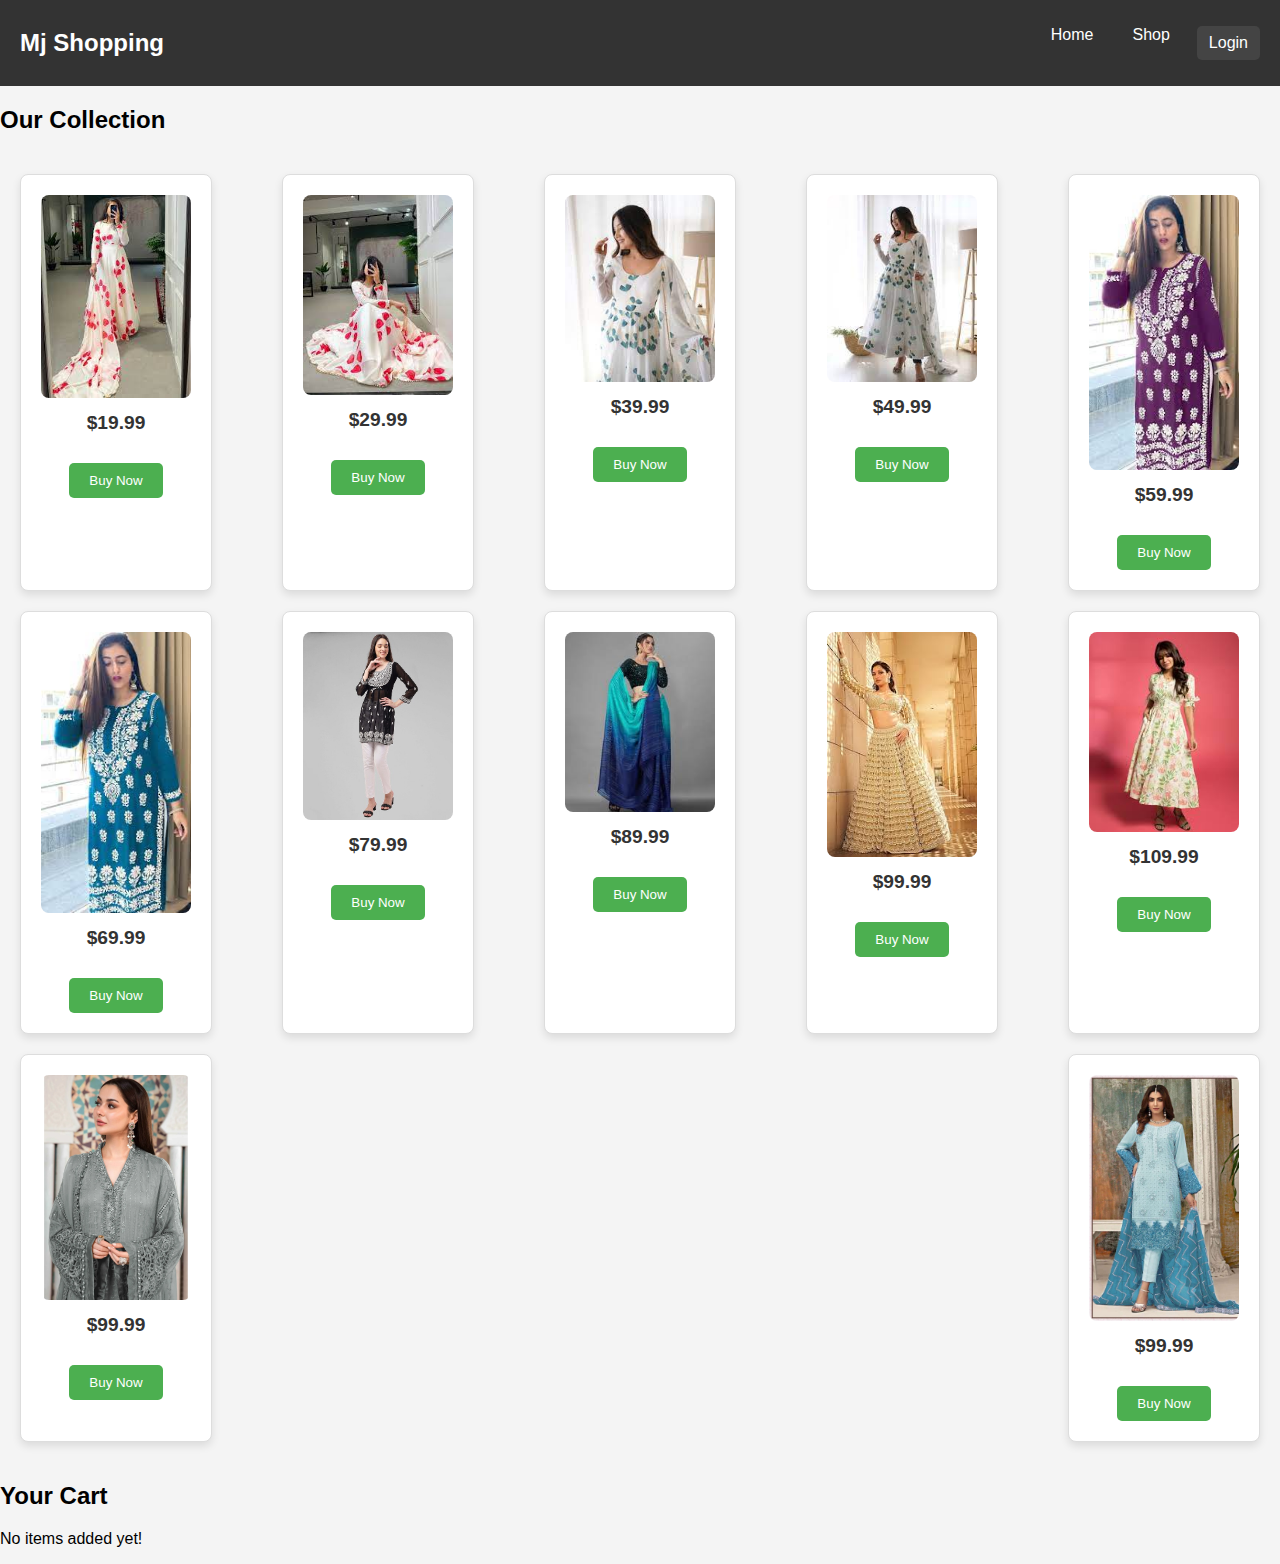
==== index.html @ f944177e "Add files via upload" ====
<!DOCTYPE html>
<html lang="en">

<head>
    <meta charset="UTF-8">
    <meta name="viewport" content="width=device-width, initial-scale=1.0">
    <title>Mj Shopping</title>
    <link rel="stylesheet" href="styles.css">
    <script src="script.js"></script>
</head>

<body>
    <!-- Navigation Bar -->
    <nav>
        <div class="logo">Mj Shopping</div>
        <ul>
            <li><a href="#">Home</a></li>
            <li><a href="#products">Shop</a></li>
            <li class="auth-button" onclick="openAuthModal()">Login</li>
        </ul>
    </nav>

    <!-- Auth Modal -->
    <div id="auth-modal" class="modal">
        <div class="modal-content">
            <span class="close" onclick="closeAuthModal()">&times;</span>
            <div class="auth-form">
                <section id="login">
                    <h2>Login</h2>
                    <form>
                        <label for="username">Username:</label>
                        <input type="text" id="username" name="username" required>
                        <label for="password">Password:</label>
                        <input type="password" id="password" name="password" required>
                        <button type="submit">Login</button>
                    </form>
                    <div class="switch-link" onclick="showSignup()">Don't have an account? Sign Up</div>
                </section>
                <section id="signup">
                    <h2>Sign Up</h2>
                    <form>
                        <label for="newUsername">Username:</label>
                        <input type="text" id="newUsername" name="newUsername" required>
                        <label for="newPassword">Password:</label>
                        <input type="password" id="newPassword" name="newPassword" required>
                        <label for="email">Email:</label>
                        <input type="email" id="email" name="email" required>
                        <button type="submit">Sign Up</button>
                    </form>
                    <div class="switch-link" onclick="showLogin()">Already have an account? Login</div>
                </section>
            </div>
        </div>
    </div>

    <!-- Product Section -->
    <section id="products">
        <h2>Our Collection</h2>
        <div class="container">
            <!-- 10 Product Containers -->
            <div class="product">
                <img src="accets/product 1/dress1.jfif" alt="Product 1">
                <p class="price">$19.99</p>
                <button onclick="showLoginMessage()">Buy Now</button>
            </div>
            <div class="product">
                <img src="accets/product 1/dress12.jfif" alt="Product 2">
                <p class="price">$29.99</p>
                <button onclick="showLoginMessage()">Buy Now</button>
            </div>
            <div class="product">
                <img src="accets/product 1/dress2.jfif" alt="Product 3">
                <p class="price">$39.99</p>
                <button onclick="showLoginMessage()">Buy Now</button>
            </div>
            <div class="product">
                <img src="accets/product 1/dress21.jfif" alt="Product 4">
                <p class="price">$49.99</p>
                <button onclick="showLoginMessage()">Buy Now</button>
            </div>
            <div class="product">
                <img src="accets/product 1/dress3.jfif" alt="Product 5">
                <p class="price">$59.99</p>
                <button onclick="showLoginMessage()">Buy Now</button>
            </div>
            <div class="product">
                <img src="accets/product 1/dress31.jfif" alt="Product 6">
                <p class="price">$69.99</p>
                <button onclick="showLoginMessage()">Buy Now</button>
            </div>
            <div class="product">
                <img src="accets/product 1/dress32.jpg" alt="Product 7">
                <p class="price">$79.99</p>
                <button onclick="showLoginMessage()">Buy Now</button>
            </div>
            <div class="product">
                <img src="accets/product 1/dress4.jpg" alt="Product 8">
                <p class="price">$89.99</p>
                <button onclick="showLoginMessage()">Buy Now</button>  
            </div>
            <div class="product">
                <img src="accets/product 1/dress5.jpg" alt="Product 9">
                <p class="price">$99.99</p>
                <button onclick="showLoginMessage()">Buy Now</button>
            </div>
            <div class="product">
                <img src="accets/product 1/dress6.jpg" alt="Product 10">
                <p class="price">$109.99</p>
                <button onclick="showLoginMessage()">Buy Now</button>
            </div>
            <div class="product">
                <img src="accets/product 1/dress7.jpg" alt="Product 11">
                <p class="price">$99.99</p>
                <button onclick="showLoginMessage()">Buy Now</button>
            </div>
            <div class="product">
                <img src="accets/product 1/dress8.jpg" alt="Product 12">
                <p class="price">$99.99</p>
                <button onclick="showLoginMessage()">Buy Now</button>
            </div>
            
        </div>
        <!-- Additional products can be added similarly -->
    </section>

    <!-- Cart Section (to be implemented) -->
    <section id="cart">
        <h2>Your Cart</h2>
        <p>No items added yet!</p>
    </section>
</body>

</html>
---- styles.css ----
/* Navigation Bar Styling */
nav {
    display: flex;
    justify-content: space-between;
    align-items: center;
    background-color: #333;
    padding: 10px 20px;
}

.logo {
    color: #fff;
    font-size: 24px;
    font-weight: bold;
}

nav ul {
    list-style: none;
    display: flex;
    gap: 15px;
}

nav ul li {
    display: inline;
}

nav ul li a {
    color: #fff;
    text-decoration: none;
    padding: 8px 12px;
    transition: background-color 0.3s;
}

nav ul li a:hover {
    background-color: #575757;
    border-radius: 5px;
}

/* Specific styling for combined login/signup button */
nav .auth-button {
    background-color: #444;
    color: #fff;
    padding: 8px 12px;
    border: none;
    border-radius: 5px;
    cursor: pointer;
    transition: background-color 0.3s;
}

nav .auth-button:hover {
    background-color: #575757;
} 

/* container */
body {
    font-family: Arial, sans-serif;
    background-color: #f4f4f4;
    margin: 0;
    padding: 0;
}

.container {
    display: flex;
    flex-wrap: wrap; /* Allow wrapping of products to the next line if needed */
    justify-content: space-between; /* Space the products evenly */
    margin-top: 20px;
    padding: 10px;
}

.product {
    background-color: #fff;
    border: 1px solid #ddd;
    border-radius: 8px;
    margin: 10px;
    padding: 20px;
    text-align: center;
    width: 150px; /* Set a fixed width for each product */
    box-shadow: 0 4px 8px rgba(0, 0, 0, 0.1);
}

.product img {
    width: 100%;
    height: auto;
    border-radius: 8px;
}

.price {
    font-size: 1.2em;
    color: #333;
    font-weight: bold;
    margin-top: 10px;
}

button {
    background-color: #4CAF50;
    color: white;
    border: none;
    padding: 10px 20px;
    margin-top: 10px;
    cursor: pointer;
    border-radius: 5px;
}

button:hover {
    background-color: #45a049;
}

/* container end */

/* login/signup */
/* Modal styling */
.modal {
    display: none;
    position: fixed;
    z-index: 1;
    left: 0;
    top: 0;
    width: 100%;
    height: 100%;
    overflow: auto;
    background-color: rgba(0, 0, 0, 0.5);
}

.modal-content {
    background-color: #fff;
    margin: 10% auto;
    padding: 20px;
    border: 1px solid #888;
    width: 30%;
    border-radius: 10px;
    box-shadow: 0 5px 15px rgba(0, 0, 0, 0.3);
}

.close {
    color: #aaa;
    float: right;
    font-size: 28px;
    font-weight: bold;
    cursor: pointer;
}

.close:hover,
.close:focus {
    color: #000;
    text-decoration: none;
}

.auth-form h2 {
    text-align: center;
}

.auth-form form {
    display: flex;
    flex-direction: column;
}

.auth-form label,
.auth-form input,
.auth-form button {
    margin: 10px 0;
}

.auth-form input {
    padding: 8px;
    border: 1px solid #ddd;
    border-radius: 5px;
}

.auth-form button {
    padding: 10px;
    background-color: #333;
    color: #fff;
    border: none;
    border-radius: 5px;
    cursor: pointer;
    transition: background-color 0.3s;
}

.auth-form button:hover {
    background-color: #575757;
}

#signup {
    display: none;
}

.switch-link {
    color: blue;
    cursor: pointer;
    text-align: center;
    margin-top: 10px;

#products {
        display: flex;
        flex-wrap: wrap;
        gap: 20px;
    }
    
    .product {
        flex: 1 1 45%; /* Adjust this value to change the width */
        box-shadow: 0 2px 8px rgba(0, 0, 0, 0.1);
        padding: 15px;
        border-radius: 8px;
        text-align: center;
    }
        
}
/* login/signup end */
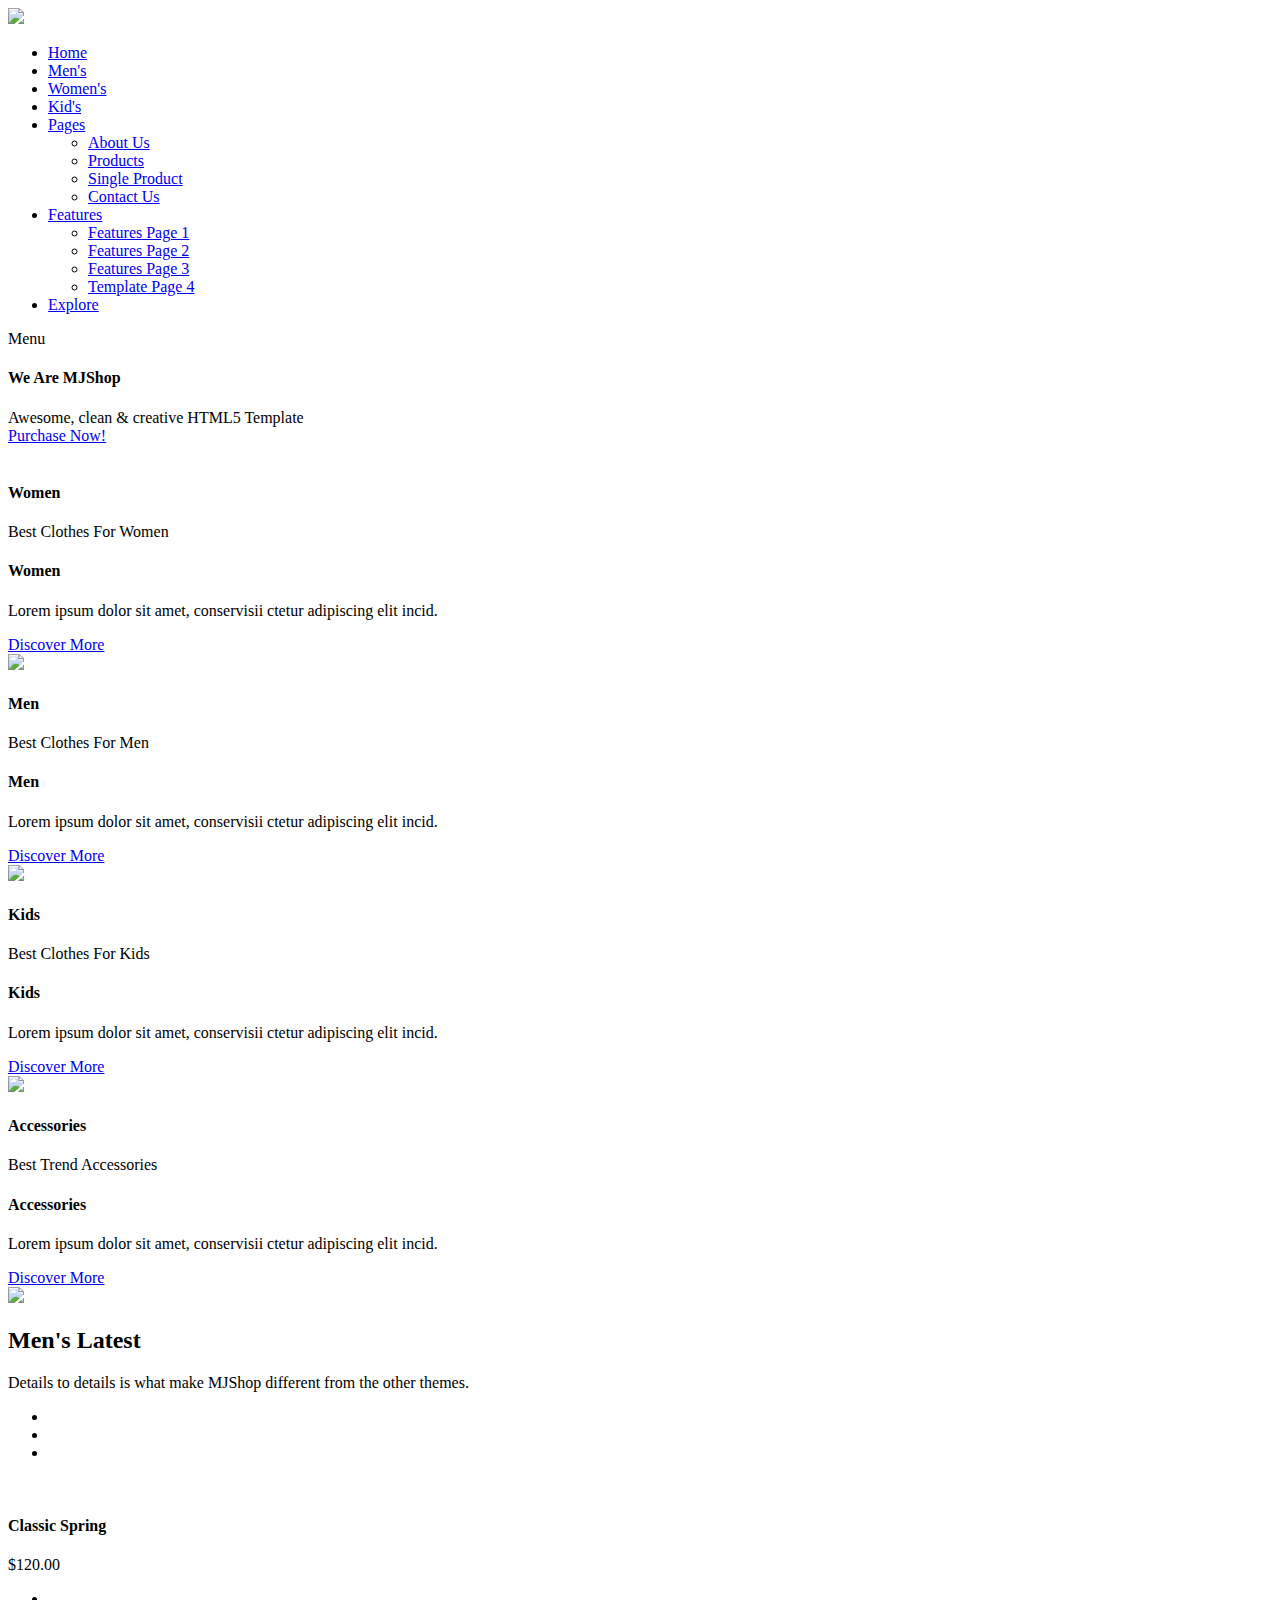
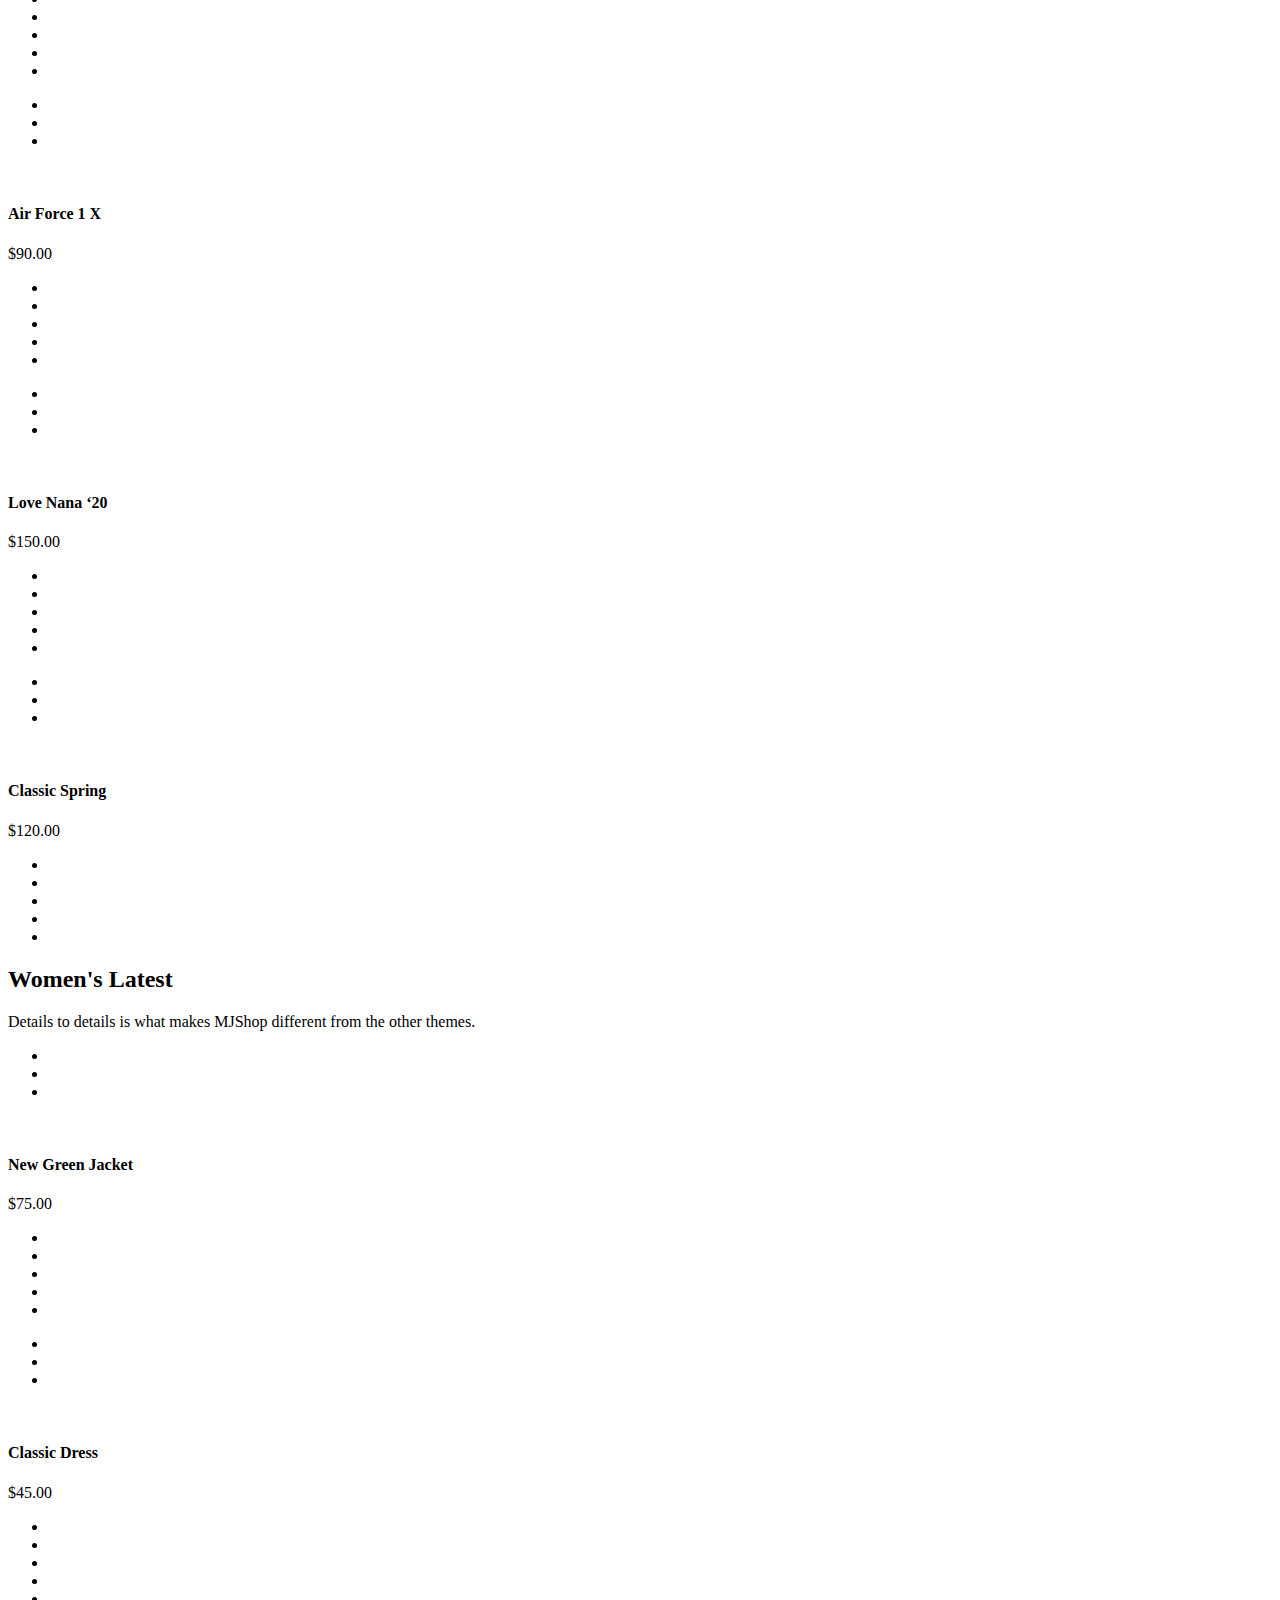
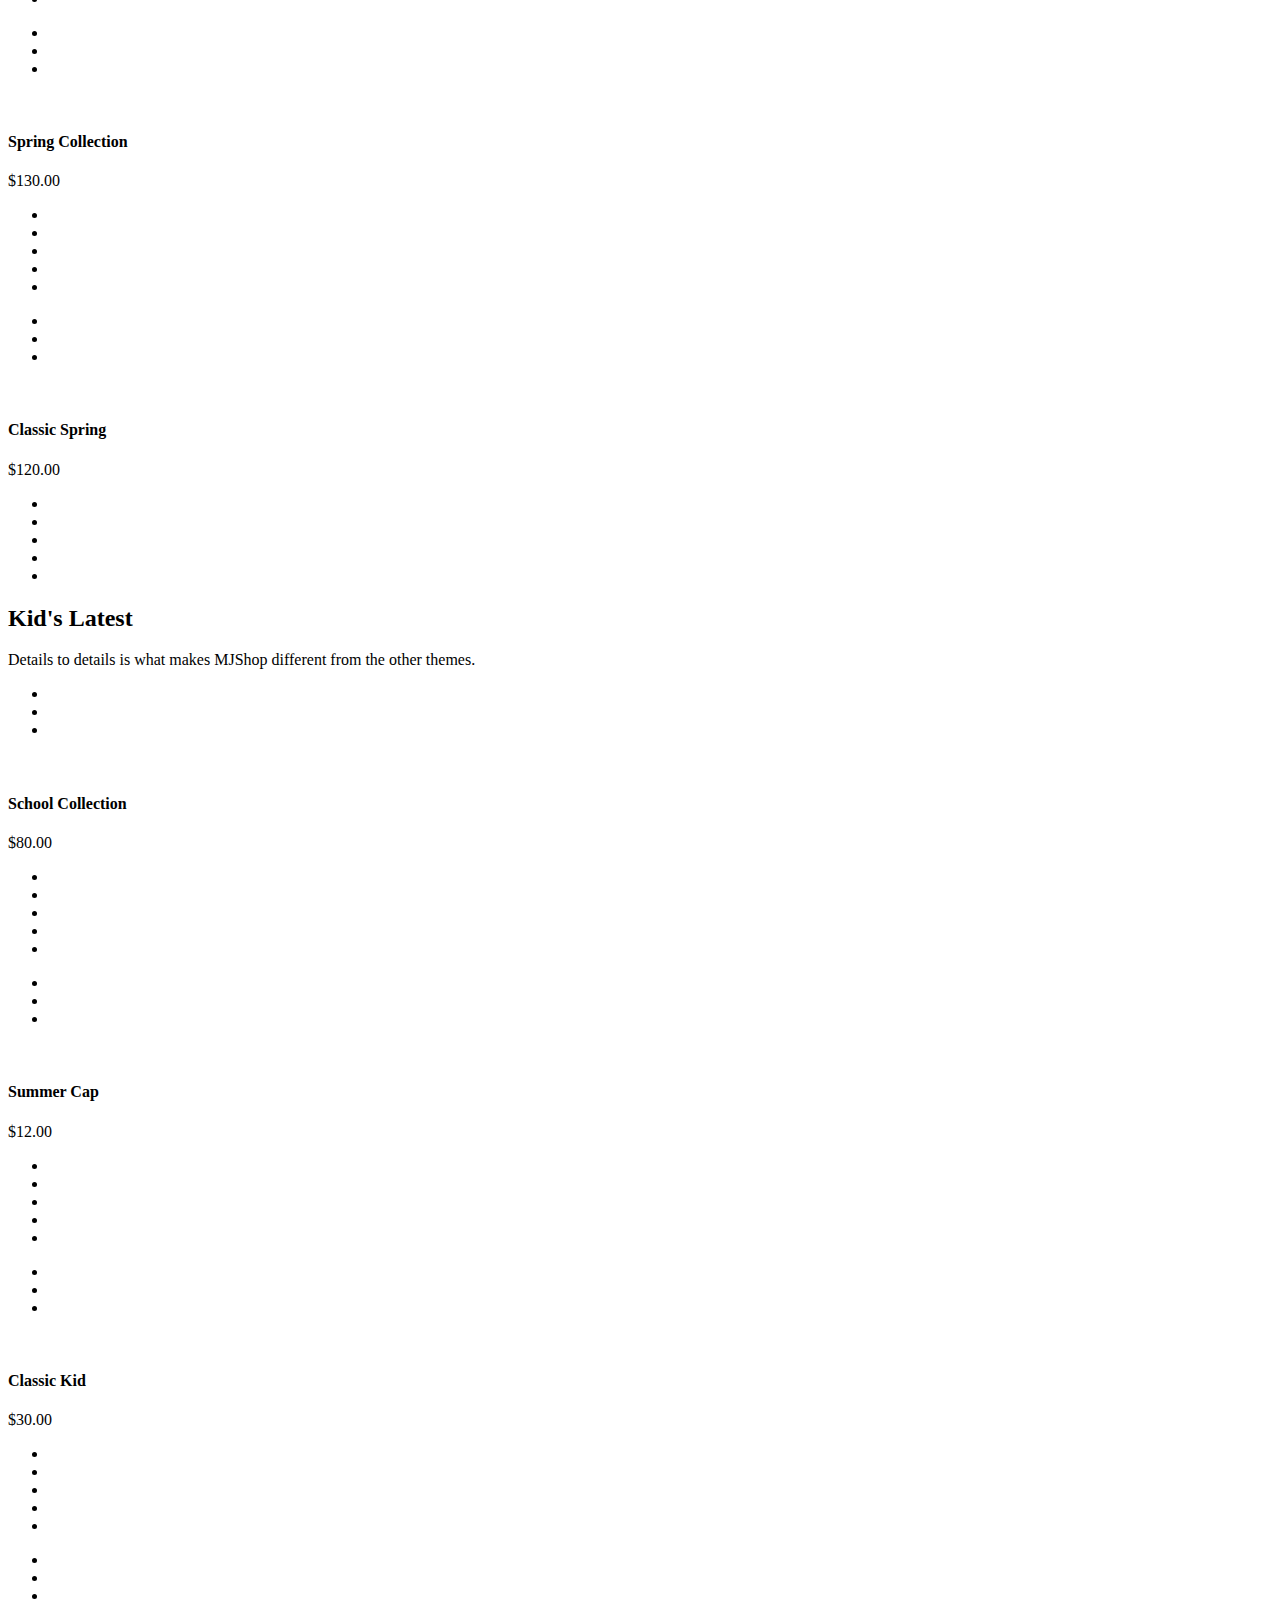
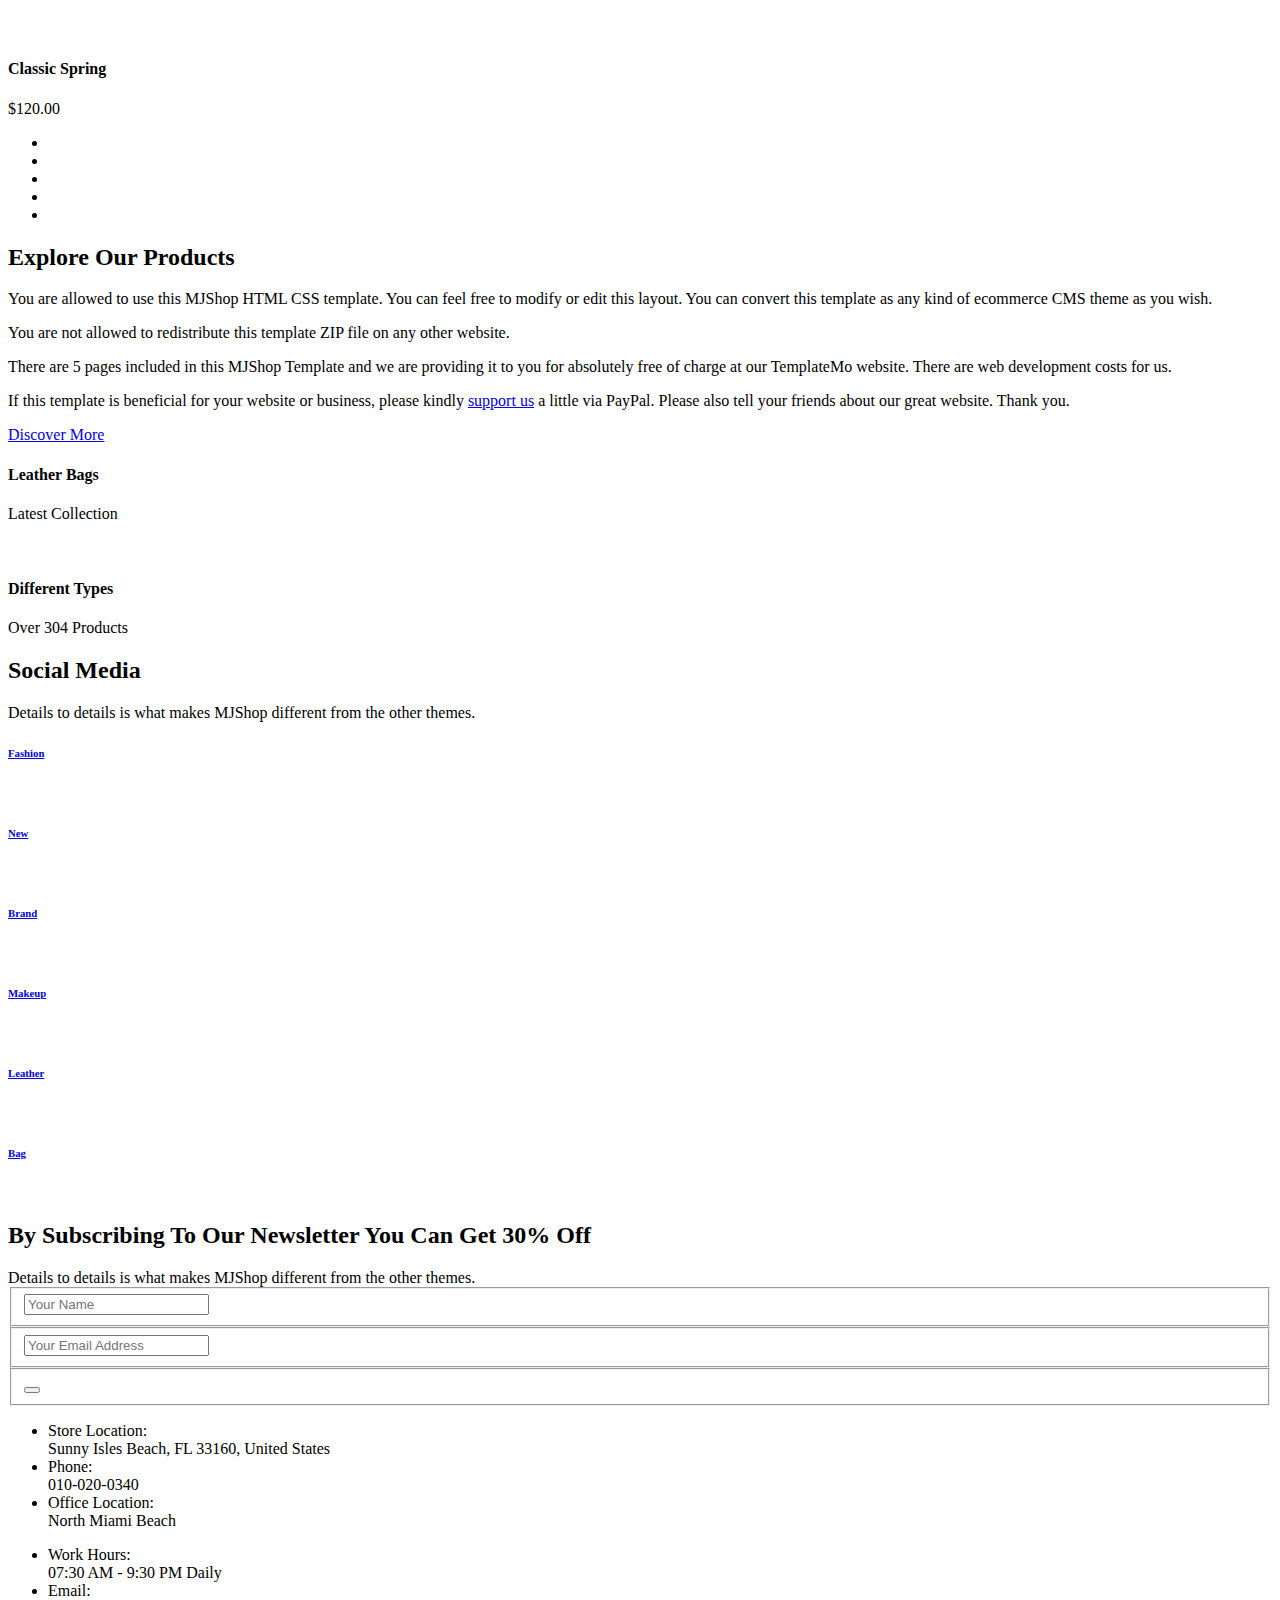
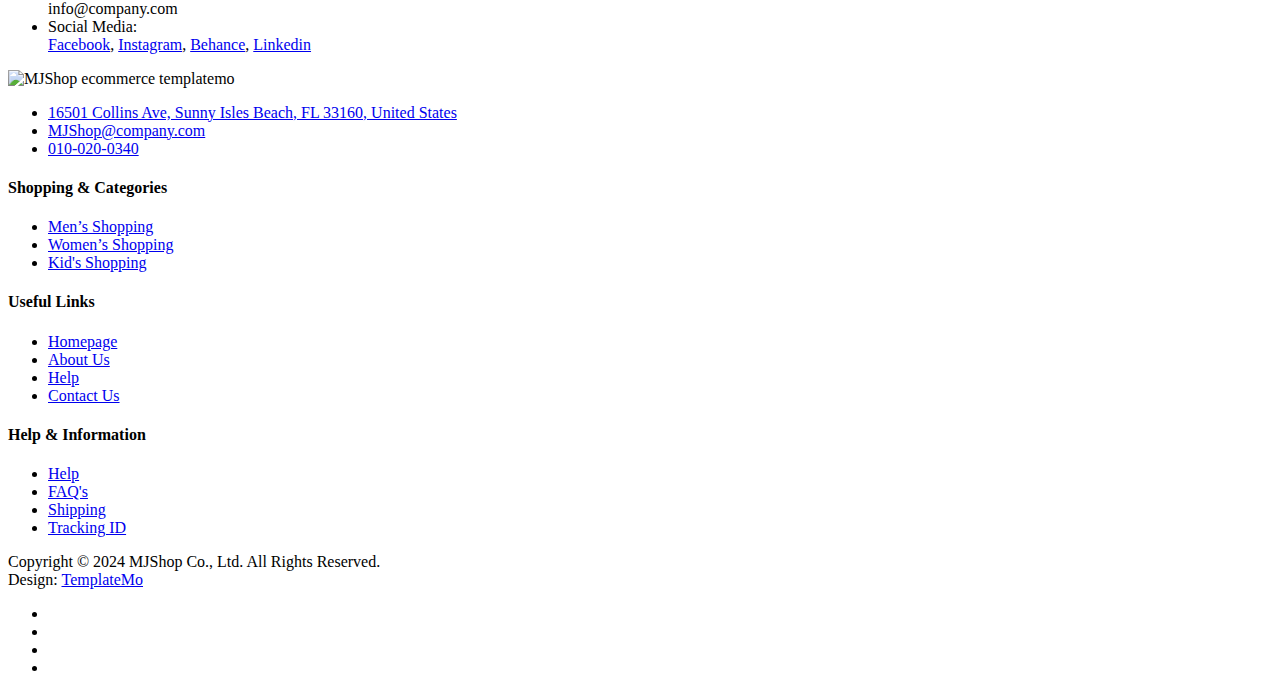
==== commit e086339d: "index.html" ====
--- a/index.html
+++ b/index.html
@@ -1,133 +1,840 @@
 <!DOCTYPE html>
 <html lang="en">
 
-<head>
-    <meta charset="UTF-8">
-    <meta name="viewport" content="width=device-width, initial-scale=1.0">
-    <title>Mj Shopping</title>
-    <link rel="stylesheet" href="styles.css">
-    <script src="script.js"></script>
-</head>
-
-<body>
-    <!-- Navigation Bar -->
-    <nav>
-        <div class="logo">Mj Shopping</div>
-        <ul>
-            <li><a href="#">Home</a></li>
-            <li><a href="#products">Shop</a></li>
-            <li class="auth-button" onclick="openAuthModal()">Login</li>
-        </ul>
-    </nav>
-
-    <!-- Auth Modal -->
-    <div id="auth-modal" class="modal">
-        <div class="modal-content">
-            <span class="close" onclick="closeAuthModal()">&times;</span>
-            <div class="auth-form">
-                <section id="login">
-                    <h2>Login</h2>
-                    <form>
-                        <label for="username">Username:</label>
-                        <input type="text" id="username" name="username" required>
-                        <label for="password">Password:</label>
-                        <input type="password" id="password" name="password" required>
-                        <button type="submit">Login</button>
+  <head>
+
+    <meta charset="utf-8">
+    <meta name="viewport" content="width=device-width, initial-scale=1, shrink-to-fit=no">
+    <meta name="description" content="">
+    <meta name="author" content="">
+    <link href="https://fonts.googleapis.com/css?family=Poppins:100,200,300,400,500,600,700,800,900&display=swap" rel="stylesheet">
+
+    <title>MJShop Ecommerce HTML CSS Template</title>
+
+
+    <!-- Additional CSS Files -->
+    <link rel="stylesheet" type="text/css" href="assets/css/bootstrap.min.css">
+
+    <link rel="stylesheet" type="text/css" href="assets/css/font-awesome.css">
+
+    <link rel="stylesheet" href="assets/css/templatemo-MJShop.css">
+
+    <link rel="stylesheet" href="assets/css/owl-carousel.css">
+
+    <link rel="stylesheet" href="assets/css/lightbox.css">
+
+
+
+    </head>
+    
+    <body>
+    
+    <!-- ***** Preloader Start ***** -->
+    <div id="preloader">
+        <div class="jumper">
+            <div></div>
+            <div></div>
+            <div></div>
+        </div>
+    </div>  
+    <!-- ***** Preloader End ***** -->
+    
+    
+    <!-- ***** Header Area Start ***** -->
+    <header class="header-area header-sticky">
+        <div class="container">
+            <div class="row">
+                <div class="col-12">
+                    <nav class="main-nav">
+                        <!-- ***** Logo Start ***** -->
+                        <a href="index.html" class="logo">
+                            <img src="assets/images/logo.png">
+                        </a>
+                        <!-- ***** Logo End ***** -->
+                        <!-- ***** Menu Start ***** -->
+                        <ul class="nav">
+                            <li class="scroll-to-section"><a href="#top" class="active">Home</a></li>
+                            <li class="scroll-to-section"><a href="#men">Men's</a></li>
+                            <li class="scroll-to-section"><a href="#women">Women's</a></li>
+                            <li class="scroll-to-section"><a href="#kids">Kid's</a></li>
+                            <li class="submenu">
+                                <a href="javascript:;">Pages</a>
+                                <ul>
+                                    <li><a href="about.html">About Us</a></li>
+                                    <li><a href="products.html">Products</a></li>
+                                    <li><a href="single-product.html">Single Product</a></li>
+                                    <li><a href="contact.html">Contact Us</a></li>
+                                </ul>
+                            </li>
+                            <li class="submenu">
+                                <a href="javascript:;">Features</a>
+                                <ul>
+                                    <li><a href="#">Features Page 1</a></li>
+                                    <li><a href="#">Features Page 2</a></li>
+                                    <li><a href="#">Features Page 3</a></li>
+                                    <li><a href="#">Template Page 4</a></li>
+                                </ul>
+                            </li>
+                            <li class="scroll-to-section"><a href="#explore">Explore</a></li>
+                        </ul>        
+                        <a class='menu-trigger'>
+                            <span>Menu</span>
+                        </a>
+                        <!-- ***** Menu End ***** -->
+                    </nav>
+                </div>
+            </div>
+        </div>
+    </header>
+    <!-- ***** Header Area End ***** -->
+
+    <!-- ***** Main Banner Area Start ***** -->
+    <div class="main-banner" id="top">
+        <div class="container-fluid">
+            <div class="row">
+                <div class="col-lg-6">
+                    <div class="left-content">
+                        <div class="thumb">
+                            <div class="inner-content">
+                                <h4>We Are MJShop</h4>
+                                <span>Awesome, clean &amp; creative HTML5 Template</span>
+                                <div class="main-border-button">
+                                    <a href="#">Purchase Now!</a>
+                                </div>
+                            </div>
+                            <img src="assets/images/left-banner-image.jpg" alt="">
+                        </div>
+                    </div>
+                </div>
+                <div class="col-lg-6">
+                    <div class="right-content">
+                        <div class="row">
+                            <div class="col-lg-6">
+                                <div class="right-first-image">
+                                    <div class="thumb">
+                                        <div class="inner-content">
+                                            <h4>Women</h4>
+                                            <span>Best Clothes For Women</span>
+                                        </div>
+                                        <div class="hover-content">
+                                            <div class="inner">
+                                                <h4>Women</h4>
+                                                <p>Lorem ipsum dolor sit amet, conservisii ctetur adipiscing elit incid.</p>
+                                                <div class="main-border-button">
+                                                    <a href="#">Discover More</a>
+                                                </div>
+                                            </div>
+                                        </div>
+                                        <img src="assets/images/baner-right-image-01.jpg">
+                                    </div>
+                                </div>
+                            </div>
+                            <div class="col-lg-6">
+                                <div class="right-first-image">
+                                    <div class="thumb">
+                                        <div class="inner-content">
+                                            <h4>Men</h4>
+                                            <span>Best Clothes For Men</span>
+                                        </div>
+                                        <div class="hover-content">
+                                            <div class="inner">
+                                                <h4>Men</h4>
+                                                <p>Lorem ipsum dolor sit amet, conservisii ctetur adipiscing elit incid.</p>
+                                                <div class="main-border-button">
+                                                    <a href="#">Discover More</a>
+                                                </div>
+                                            </div>
+                                        </div>
+                                        <img src="assets/images/baner-right-image-02.jpg">
+                                    </div>
+                                </div>
+                            </div>
+                            <div class="col-lg-6">
+                                <div class="right-first-image">
+                                    <div class="thumb">
+                                        <div class="inner-content">
+                                            <h4>Kids</h4>
+                                            <span>Best Clothes For Kids</span>
+                                        </div>
+                                        <div class="hover-content">
+                                            <div class="inner">
+                                                <h4>Kids</h4>
+                                                <p>Lorem ipsum dolor sit amet, conservisii ctetur adipiscing elit incid.</p>
+                                                <div class="main-border-button">
+                                                    <a href="#">Discover More</a>
+                                                </div>
+                                            </div>
+                                        </div>
+                                        <img src="assets/images/baner-right-image-03.jpg">
+                                    </div>
+                                </div>
+                            </div>
+                            <div class="col-lg-6">
+                                <div class="right-first-image">
+                                    <div class="thumb">
+                                        <div class="inner-content">
+                                            <h4>Accessories</h4>
+                                            <span>Best Trend Accessories</span>
+                                        </div>
+                                        <div class="hover-content">
+                                            <div class="inner">
+                                                <h4>Accessories</h4>
+                                                <p>Lorem ipsum dolor sit amet, conservisii ctetur adipiscing elit incid.</p>
+                                                <div class="main-border-button">
+                                                    <a href="#">Discover More</a>
+                                                </div>
+                                            </div>
+                                        </div>
+                                        <img src="assets/images/baner-right-image-04.jpg">
+                                    </div>
+                                </div>
+                            </div>
+                        </div>
+                    </div>
+                </div>
+            </div>
+        </div>
+    </div>
+    <!-- ***** Main Banner Area End ***** -->
+
+    <!-- ***** Men Area Starts ***** -->
+    <section class="section" id="men">
+        <div class="container">
+            <div class="row">
+                <div class="col-lg-6">
+                    <div class="section-heading">
+                        <h2>Men's Latest</h2>
+                        <span>Details to details is what make MJShop different from the other themes.</span>
+                    </div>
+                </div>
+            </div>
+        </div>
+        <div class="container">
+            <div class="row">
+                <div class="col-lg-12">
+                    <div class="men-item-carousel">
+                        <div class="owl-men-item owl-carousel">
+                            <div class="item">
+                                <div class="thumb">
+                                    <div class="hover-content">
+                                        <ul>
+                                            <li><a href="single-product.html"><i class="fa fa-eye"></i></a></li>
+                                            <li><a href="single-product.html"><i class="fa fa-star"></i></a></li>
+                                            <li><a href="single-product.html"><i class="fa fa-shopping-cart"></i></a></li>
+                                        </ul>
+                                    </div>
+                                    <img src="assets/images/men-01.jpg" alt="">
+                                </div>
+                                <div class="down-content">
+                                    <h4>Classic Spring</h4>
+                                    <span>$120.00</span>
+                                    <ul class="stars">
+                                        <li><i class="fa fa-star"></i></li>
+                                        <li><i class="fa fa-star"></i></li>
+                                        <li><i class="fa fa-star"></i></li>
+                                        <li><i class="fa fa-star"></i></li>
+                                        <li><i class="fa fa-star"></i></li>
+                                    </ul>
+                                </div>
+                            </div>
+                            <div class="item">
+                                <div class="thumb">
+                                    <div class="hover-content">
+                                        <ul>
+                                            <li><a href="single-product.html"><i class="fa fa-eye"></i></a></li>
+                                            <li><a href="single-product.html"><i class="fa fa-star"></i></a></li>
+                                            <li><a href="single-product.html"><i class="fa fa-shopping-cart"></i></a></li>
+                                        </ul>
+                                    </div>
+                                    <img src="assets/images/men-02.jpg" alt="">
+                                </div>
+                                <div class="down-content">
+                                    <h4>Air Force 1 X</h4>
+                                    <span>$90.00</span>
+                                    <ul class="stars">
+                                        <li><i class="fa fa-star"></i></li>
+                                        <li><i class="fa fa-star"></i></li>
+                                        <li><i class="fa fa-star"></i></li>
+                                        <li><i class="fa fa-star"></i></li>
+                                        <li><i class="fa fa-star"></i></li>
+                                    </ul>
+                                </div>
+                            </div>
+                            <div class="item">
+                                <div class="thumb">
+                                    <div class="hover-content">
+                                        <ul>
+                                            <li><a href="single-product.html"><i class="fa fa-eye"></i></a></li>
+                                            <li><a href="single-product.html"><i class="fa fa-star"></i></a></li>
+                                            <li><a href="single-product.html"><i class="fa fa-shopping-cart"></i></a></li>
+                                        </ul>
+                                    </div>
+                                    <img src="assets/images/men-03.jpg" alt="">
+                                </div>
+                                <div class="down-content">
+                                    <h4>Love Nana ‘20</h4>
+                                    <span>$150.00</span>
+                                    <ul class="stars">
+                                        <li><i class="fa fa-star"></i></li>
+                                        <li><i class="fa fa-star"></i></li>
+                                        <li><i class="fa fa-star"></i></li>
+                                        <li><i class="fa fa-star"></i></li>
+                                        <li><i class="fa fa-star"></i></li>
+                                    </ul>
+                                </div>
+                            </div>
+                            <div class="item">
+                                <div class="thumb">
+                                    <div class="hover-content">
+                                        <ul>
+                                            <li><a href="single-product.html"><i class="fa fa-eye"></i></a></li>
+                                            <li><a href="single-product.html"><i class="fa fa-star"></i></a></li>
+                                            <li><a href="single-product.html"><i class="fa fa-shopping-cart"></i></a></li>
+                                        </ul>
+                                    </div>
+                                    <img src="assets/images/men-01.jpg" alt="">
+                                </div>
+                                <div class="down-content">
+                                    <h4>Classic Spring</h4>
+                                    <span>$120.00</span>
+                                    <ul class="stars">
+                                        <li><i class="fa fa-star"></i></li>
+                                        <li><i class="fa fa-star"></i></li>
+                                        <li><i class="fa fa-star"></i></li>
+                                        <li><i class="fa fa-star"></i></li>
+                                        <li><i class="fa fa-star"></i></li>
+                                    </ul>
+                                </div>
+                            </div>
+                        </div>
+                    </div>
+                </div>
+            </div>
+        </div>
+    </section>
+    <!-- ***** Men Area Ends ***** -->
+
+    <!-- ***** Women Area Starts ***** -->
+    <section class="section" id="women">
+        <div class="container">
+            <div class="row">
+                <div class="col-lg-6">
+                    <div class="section-heading">
+                        <h2>Women's Latest</h2>
+                        <span>Details to details is what makes MJShop different from the other themes.</span>
+                    </div>
+                </div>
+            </div>
+        </div>
+        <div class="container">
+            <div class="row">
+                <div class="col-lg-12">
+                    <div class="women-item-carousel">
+                        <div class="owl-women-item owl-carousel">
+                            <div class="item">
+                                <div class="thumb">
+                                    <div class="hover-content">
+                                        <ul>
+                                            <li><a href="single-product.html"><i class="fa fa-eye"></i></a></li>
+                                            <li><a href="single-product.html"><i class="fa fa-star"></i></a></li>
+                                            <li><a href="single-product.html"><i class="fa fa-shopping-cart"></i></a></li>
+                                        </ul>
+                                    </div>
+                                    <img src="assets/images/women-01.jpg" alt="">
+                                </div>
+                                <div class="down-content">
+                                    <h4>New Green Jacket</h4>
+                                    <span>$75.00</span>
+                                    <ul class="stars">
+                                        <li><i class="fa fa-star"></i></li>
+                                        <li><i class="fa fa-star"></i></li>
+                                        <li><i class="fa fa-star"></i></li>
+                                        <li><i class="fa fa-star"></i></li>
+                                        <li><i class="fa fa-star"></i></li>
+                                    </ul>
+                                </div>
+                            </div>
+                            <div class="item">
+                                <div class="thumb">
+                                    <div class="hover-content">
+                                        <ul>
+                                            <li><a href="single-product.html"><i class="fa fa-eye"></i></a></li>
+                                            <li><a href="single-product.html"><i class="fa fa-star"></i></a></li>
+                                            <li><a href="single-product.html"><i class="fa fa-shopping-cart"></i></a></li>
+                                        </ul>
+                                    </div>
+                                    <img src="assets/images/women-02.jpg" alt="">
+                                </div>
+                                <div class="down-content">
+                                    <h4>Classic Dress</h4>
+                                    <span>$45.00</span>
+                                    <ul class="stars">
+                                        <li><i class="fa fa-star"></i></li>
+                                        <li><i class="fa fa-star"></i></li>
+                                        <li><i class="fa fa-star"></i></li>
+                                        <li><i class="fa fa-star"></i></li>
+                                        <li><i class="fa fa-star"></i></li>
+                                    </ul>
+                                </div>
+                            </div>
+                            <div class="item">
+                                <div class="thumb">
+                                    <div class="hover-content">
+                                        <ul>
+                                            <li><a href="single-product.html"><i class="fa fa-eye"></i></a></li>
+                                            <li><a href="single-product.html"><i class="fa fa-star"></i></a></li>
+                                            <li><a href="single-product.html"><i class="fa fa-shopping-cart"></i></a></li>
+                                        </ul>
+                                    </div>
+                                    <img src="assets/images/women-03.jpg" alt="">
+                                </div>
+                                <div class="down-content">
+                                    <h4>Spring Collection</h4>
+                                    <span>$130.00</span>
+                                    <ul class="stars">
+                                        <li><i class="fa fa-star"></i></li>
+                                        <li><i class="fa fa-star"></i></li>
+                                        <li><i class="fa fa-star"></i></li>
+                                        <li><i class="fa fa-star"></i></li>
+                                        <li><i class="fa fa-star"></i></li>
+                                    </ul>
+                                </div>
+                            </div>
+                            <div class="item">
+                                <div class="thumb">
+                                    <div class="hover-content">
+                                        <ul>
+                                            <li><a href="single-product.html"><i class="fa fa-eye"></i></a></li>
+                                            <li><a href="single-product.html"><i class="fa fa-star"></i></a></li>
+                                            <li><a href="single-product.html"><i class="fa fa-shopping-cart"></i></a></li>
+                                        </ul>
+                                    </div>
+                                    <img src="assets/images/women-01.jpg" alt="">
+                                </div>
+                                <div class="down-content">
+                                    <h4>Classic Spring</h4>
+                                    <span>$120.00</span>
+                                    <ul class="stars">
+                                        <li><i class="fa fa-star"></i></li>
+                                        <li><i class="fa fa-star"></i></li>
+                                        <li><i class="fa fa-star"></i></li>
+                                        <li><i class="fa fa-star"></i></li>
+                                        <li><i class="fa fa-star"></i></li>
+                                    </ul>
+                                </div>
+                            </div>
+                        </div>
+                    </div>
+                </div>
+            </div>
+        </div>
+    </section>
+    <!-- ***** Women Area Ends ***** -->
+
+    <!-- ***** Kids Area Starts ***** -->
+    <section class="section" id="kids">
+        <div class="container">
+            <div class="row">
+                <div class="col-lg-6">
+                    <div class="section-heading">
+                        <h2>Kid's Latest</h2>
+                        <span>Details to details is what makes MJShop different from the other themes.</span>
+                    </div>
+                </div>
+            </div>
+        </div>
+        <div class="container">
+            <div class="row">
+                <div class="col-lg-12">
+                    <div class="kid-item-carousel">
+                        <div class="owl-kid-item owl-carousel">
+                            <div class="item">
+                                <div class="thumb">
+                                    <div class="hover-content">
+                                        <ul>
+                                            <li><a href="single-product.html"><i class="fa fa-eye"></i></a></li>
+                                            <li><a href="single-product.html"><i class="fa fa-star"></i></a></li>
+                                            <li><a href="single-product.html"><i class="fa fa-shopping-cart"></i></a></li>
+                                        </ul>
+                                    </div>
+                                    <img src="assets/images/kid-01.jpg" alt="">
+                                </div>
+                                <div class="down-content">
+                                    <h4>School Collection</h4>
+                                    <span>$80.00</span>
+                                    <ul class="stars">
+                                        <li><i class="fa fa-star"></i></li>
+                                        <li><i class="fa fa-star"></i></li>
+                                        <li><i class="fa fa-star"></i></li>
+                                        <li><i class="fa fa-star"></i></li>
+                                        <li><i class="fa fa-star"></i></li>
+                                    </ul>
+                                </div>
+                            </div>
+                            <div class="item">
+                                <div class="thumb">
+                                    <div class="hover-content">
+                                        <ul>
+                                            <li><a href="single-product.html"><i class="fa fa-eye"></i></a></li>
+                                            <li><a href="single-product.html"><i class="fa fa-star"></i></a></li>
+                                            <li><a href="single-product.html"><i class="fa fa-shopping-cart"></i></a></li>
+                                        </ul>
+                                    </div>
+                                    <img src="assets/images/kid-02.jpg" alt="">
+                                </div>
+                                <div class="down-content">
+                                    <h4>Summer Cap</h4>
+                                    <span>$12.00</span>
+                                    <ul class="stars">
+                                        <li><i class="fa fa-star"></i></li>
+                                        <li><i class="fa fa-star"></i></li>
+                                        <li><i class="fa fa-star"></i></li>
+                                        <li><i class="fa fa-star"></i></li>
+                                        <li><i class="fa fa-star"></i></li>
+                                    </ul>
+                                </div>
+                            </div>
+                            <div class="item">
+                                <div class="thumb">
+                                    <div class="hover-content">
+                                        <ul>
+                                            <li><a href="single-product.html"><i class="fa fa-eye"></i></a></li>
+                                            <li><a href="single-product.html"><i class="fa fa-star"></i></a></li>
+                                            <li><a href="single-product.html"><i class="fa fa-shopping-cart"></i></a></li>
+                                        </ul>
+                                    </div>
+                                    <img src="assets/images/kid-03.jpg" alt="">
+                                </div>
+                                <div class="down-content">
+                                    <h4>Classic Kid</h4>
+                                    <span>$30.00</span>
+                                    <ul class="stars">
+                                        <li><i class="fa fa-star"></i></li>
+                                        <li><i class="fa fa-star"></i></li>
+                                        <li><i class="fa fa-star"></i></li>
+                                        <li><i class="fa fa-star"></i></li>
+                                        <li><i class="fa fa-star"></i></li>
+                                    </ul>
+                                </div>
+                            </div>
+                            <div class="item">
+                                <div class="thumb">
+                                    <div class="hover-content">
+                                        <ul>
+                                            <li><a href="single-product.html"><i class="fa fa-eye"></i></a></li>
+                                            <li><a href="single-product.html"><i class="fa fa-star"></i></a></li>
+                                            <li><a href="single-product.html"><i class="fa fa-shopping-cart"></i></a></li>
+                                        </ul>
+                                    </div>
+                                    <img src="assets/images/kid-01.jpg" alt="">
+                                </div>
+                                <div class="down-content">
+                                    <h4>Classic Spring</h4>
+                                    <span>$120.00</span>
+                                    <ul class="stars">
+                                        <li><i class="fa fa-star"></i></li>
+                                        <li><i class="fa fa-star"></i></li>
+                                        <li><i class="fa fa-star"></i></li>
+                                        <li><i class="fa fa-star"></i></li>
+                                        <li><i class="fa fa-star"></i></li>
+                                    </ul>
+                                </div>
+                            </div>
+                        </div>
+                    </div>
+                </div>
+            </div>
+        </div>
+    </section>
+    <!-- ***** Kids Area Ends ***** -->
+
+    <!-- ***** Explore Area Starts ***** -->
+    <section class="section" id="explore">
+        <div class="container">
+            <div class="row">
+                <div class="col-lg-6">
+                    <div class="left-content">
+                        <h2>Explore Our Products</h2>
+                        <span>You are allowed to use this MJShop HTML CSS template. You can feel free to modify or edit this layout. You can convert this template as any kind of ecommerce CMS theme as you wish.</span>
+                        <div class="quote">
+                            <i class="fa fa-quote-left"></i><p>You are not allowed to redistribute this template ZIP file on any other website.</p>
+                        </div>
+                        <p>There are 5 pages included in this MJShop Template and we are providing it to you for absolutely free of charge at our TemplateMo website. There are web development costs for us.</p>
+                        <p>If this template is beneficial for your website or business, please kindly <a rel="nofollow" href="https://paypal.me/templatemo" target="_blank">support us</a> a little via PayPal. Please also tell your friends about our great website. Thank you.</p>
+                        <div class="main-border-button">
+                            <a href="products.html">Discover More</a>
+                        </div>
+                    </div>
+                </div>
+                <div class="col-lg-6">
+                    <div class="right-content">
+                        <div class="row">
+                            <div class="col-lg-6">
+                                <div class="leather">
+                                    <h4>Leather Bags</h4>
+                                    <span>Latest Collection</span>
+                                </div>
+                            </div>
+                            <div class="col-lg-6">
+                                <div class="first-image">
+                                    <img src="assets/images/explore-image-01.jpg" alt="">
+                                </div>
+                            </div>
+                            <div class="col-lg-6">
+                                <div class="second-image">
+                                    <img src="assets/images/explore-image-02.jpg" alt="">
+                                </div>
+                            </div>
+                            <div class="col-lg-6">
+                                <div class="types">
+                                    <h4>Different Types</h4>
+                                    <span>Over 304 Products</span>
+                                </div>
+                            </div>
+                        </div>
+                    </div>
+                </div>
+            </div>
+        </div>
+    </section>
+    <!-- ***** Explore Area Ends ***** -->
+
+    <!-- ***** Social Area Starts ***** -->
+    <section class="section" id="social">
+        <div class="container">
+            <div class="row">
+                <div class="col-lg-12">
+                    <div class="section-heading">
+                        <h2>Social Media</h2>
+                        <span>Details to details is what makes MJShop different from the other themes.</span>
+                    </div>
+                </div>
+            </div>
+        </div>
+        <div class="container">
+            <div class="row images">
+                <div class="col-2">
+                    <div class="thumb">
+                        <div class="icon">
+                            <a href="http://instagram.com">
+                                <h6>Fashion</h6>
+                                <i class="fa fa-instagram"></i>
+                            </a>
+                        </div>
+                        <img src="assets/images/instagram-01.jpg" alt="">
+                    </div>
+                </div>
+                <div class="col-2">
+                    <div class="thumb">
+                        <div class="icon">
+                            <a href="http://instagram.com">
+                                <h6>New</h6>
+                                <i class="fa fa-instagram"></i>
+                            </a>
+                        </div>
+                        <img src="assets/images/instagram-02.jpg" alt="">
+                    </div>
+                </div>
+                <div class="col-2">
+                    <div class="thumb">
+                        <div class="icon">
+                            <a href="http://instagram.com">
+                                <h6>Brand</h6>
+                                <i class="fa fa-instagram"></i>
+                            </a>
+                        </div>
+                        <img src="assets/images/instagram-03.jpg" alt="">
+                    </div>
+                </div>
+                <div class="col-2">
+                    <div class="thumb">
+                        <div class="icon">
+                            <a href="http://instagram.com">
+                                <h6>Makeup</h6>
+                                <i class="fa fa-instagram"></i>
+                            </a>
+                        </div>
+                        <img src="assets/images/instagram-04.jpg" alt="">
+                    </div>
+                </div>
+                <div class="col-2">
+                    <div class="thumb">
+                        <div class="icon">
+                            <a href="http://instagram.com">
+                                <h6>Leather</h6>
+                                <i class="fa fa-instagram"></i>
+                            </a>
+                        </div>
+                        <img src="assets/images/instagram-05.jpg" alt="">
+                    </div>
+                </div>
+                <div class="col-2">
+                    <div class="thumb">
+                        <div class="icon">
+                            <a href="http://instagram.com">
+                                <h6>Bag</h6>
+                                <i class="fa fa-instagram"></i>
+                            </a>
+                        </div>
+                        <img src="assets/images/instagram-06.jpg" alt="">
+                    </div>
+                </div>
+            </div>
+        </div>
+    </section>
+    <!-- ***** Social Area Ends ***** -->
+
+    <!-- ***** Subscribe Area Starts ***** -->
+    <div class="subscribe">
+        <div class="container">
+            <div class="row">
+                <div class="col-lg-8">
+                    <div class="section-heading">
+                        <h2>By Subscribing To Our Newsletter You Can Get 30% Off</h2>
+                        <span>Details to details is what makes MJShop different from the other themes.</span>
+                    </div>
+                    <form id="subscribe" action="" method="get">
+                        <div class="row">
+                          <div class="col-lg-5">
+                            <fieldset>
+                              <input name="name" type="text" id="name" placeholder="Your Name" required="">
+                            </fieldset>
+                          </div>
+                          <div class="col-lg-5">
+                            <fieldset>
+                              <input name="email" type="text" id="email" pattern="[^ @]*@[^ @]*" placeholder="Your Email Address" required="">
+                            </fieldset>
+                          </div>
+                          <div class="col-lg-2">
+                            <fieldset>
+                              <button type="submit" id="form-submit" class="main-dark-button"><i class="fa fa-paper-plane"></i></button>
+                            </fieldset>
+                          </div>
+                        </div>
                     </form>
-                    <div class="switch-link" onclick="showSignup()">Don't have an account? Sign Up</div>
-                </section>
-                <section id="signup">
-                    <h2>Sign Up</h2>
-                    <form>
-                        <label for="newUsername">Username:</label>
-                        <input type="text" id="newUsername" name="newUsername" required>
-                        <label for="newPassword">Password:</label>
-                        <input type="password" id="newPassword" name="newPassword" required>
-                        <label for="email">Email:</label>
-                        <input type="email" id="email" name="email" required>
-                        <button type="submit">Sign Up</button>
-                    </form>
-                    <div class="switch-link" onclick="showLogin()">Already have an account? Login</div>
-                </section>
+                </div>
+                <div class="col-lg-4">
+                    <div class="row">
+                        <div class="col-6">
+                            <ul>
+                                <li>Store Location:<br><span>Sunny Isles Beach, FL 33160, United States</span></li>
+                                <li>Phone:<br><span>010-020-0340</span></li>
+                                <li>Office Location:<br><span>North Miami Beach</span></li>
+                            </ul>
+                        </div>
+                        <div class="col-6">
+                            <ul>
+                                <li>Work Hours:<br><span>07:30 AM - 9:30 PM Daily</span></li>
+                                <li>Email:<br><span>info@company.com</span></li>
+                                <li>Social Media:<br><span><a href="#">Facebook</a>, <a href="#">Instagram</a>, <a href="#">Behance</a>, <a href="#">Linkedin</a></span></li>
+                            </ul>
+                        </div>
+                    </div>
+                </div>
             </div>
         </div>
     </div>
-
-    <!-- Product Section -->
-    <section id="products">
-        <h2>Our Collection</h2>
-        <div class="container">
-            <!-- 10 Product Containers -->
-            <div class="product">
-                <img src="accets/product 1/dress1.jfif" alt="Product 1">
-                <p class="price">$19.99</p>
-                <button onclick="showLoginMessage()">Buy Now</button>
-            </div>
-            <div class="product">
-                <img src="accets/product 1/dress12.jfif" alt="Product 2">
-                <p class="price">$29.99</p>
-                <button onclick="showLoginMessage()">Buy Now</button>
-            </div>
-            <div class="product">
-                <img src="accets/product 1/dress2.jfif" alt="Product 3">
-                <p class="price">$39.99</p>
-                <button onclick="showLoginMessage()">Buy Now</button>
-            </div>
-            <div class="product">
-                <img src="accets/product 1/dress21.jfif" alt="Product 4">
-                <p class="price">$49.99</p>
-                <button onclick="showLoginMessage()">Buy Now</button>
-            </div>
-            <div class="product">
-                <img src="accets/product 1/dress3.jfif" alt="Product 5">
-                <p class="price">$59.99</p>
-                <button onclick="showLoginMessage()">Buy Now</button>
-            </div>
-            <div class="product">
-                <img src="accets/product 1/dress31.jfif" alt="Product 6">
-                <p class="price">$69.99</p>
-                <button onclick="showLoginMessage()">Buy Now</button>
-            </div>
-            <div class="product">
-                <img src="accets/product 1/dress32.jpg" alt="Product 7">
-                <p class="price">$79.99</p>
-                <button onclick="showLoginMessage()">Buy Now</button>
-            </div>
-            <div class="product">
-                <img src="accets/product 1/dress4.jpg" alt="Product 8">
-                <p class="price">$89.99</p>
-                <button onclick="showLoginMessage()">Buy Now</button>  
-            </div>
-            <div class="product">
-                <img src="accets/product 1/dress5.jpg" alt="Product 9">
-                <p class="price">$99.99</p>
-                <button onclick="showLoginMessage()">Buy Now</button>
-            </div>
-            <div class="product">
-                <img src="accets/product 1/dress6.jpg" alt="Product 10">
-                <p class="price">$109.99</p>
-                <button onclick="showLoginMessage()">Buy Now</button>
-            </div>
-            <div class="product">
-                <img src="accets/product 1/dress7.jpg" alt="Product 11">
-                <p class="price">$99.99</p>
-                <button onclick="showLoginMessage()">Buy Now</button>
-            </div>
-            <div class="product">
-                <img src="accets/product 1/dress8.jpg" alt="Product 12">
-                <p class="price">$99.99</p>
-                <button onclick="showLoginMessage()">Buy Now</button>
-            </div>
-            
-        </div>
-        <!-- Additional products can be added similarly -->
-    </section>
-
-    <!-- Cart Section (to be implemented) -->
-    <section id="cart">
-        <h2>Your Cart</h2>
-        <p>No items added yet!</p>
-    </section>
-</body>
-
+    <!-- ***** Subscribe Area Ends ***** -->
+    
+    <!-- ***** Footer Start ***** -->
+    <footer>
+        <div class="container">
+            <div class="row">
+                <div class="col-lg-3">
+                    <div class="first-item">
+                        <div class="logo">
+                            <img src="assets/images/white-logo.png" alt="MJShop ecommerce templatemo">
+                        </div>
+                        <ul>
+                            <li><a href="#">16501 Collins Ave, Sunny Isles Beach, FL 33160, United States</a></li>
+                            <li><a href="#">MJShop@company.com</a></li>
+                            <li><a href="#">010-020-0340</a></li>
+                        </ul>
+                    </div>
+                </div>
+                <div class="col-lg-3">
+                    <h4>Shopping &amp; Categories</h4>
+                    <ul>
+                        <li><a href="#">Men’s Shopping</a></li>
+                        <li><a href="#">Women’s Shopping</a></li>
+                        <li><a href="#">Kid's Shopping</a></li>
+                    </ul>
+                </div>
+                <div class="col-lg-3">
+                    <h4>Useful Links</h4>
+                    <ul>
+                        <li><a href="#">Homepage</a></li>
+                        <li><a href="#">About Us</a></li>
+                        <li><a href="#">Help</a></li>
+                        <li><a href="#">Contact Us</a></li>
+                    </ul>
+                </div>
+                <div class="col-lg-3">
+                    <h4>Help &amp; Information</h4>
+                    <ul>
+                        <li><a href="#">Help</a></li>
+                        <li><a href="#">FAQ's</a></li>
+                        <li><a href="#">Shipping</a></li>
+                        <li><a href="#">Tracking ID</a></li>
+                    </ul>
+                </div>
+                <div class="col-lg-12">
+                    <div class="under-footer">
+                        <p>Copyright © 2024 MJShop Co., Ltd. All Rights Reserved. 
+                        
+                        <br>Design: <a href="https://templatemo.com" target="_parent" title="free css templates">TemplateMo</a></p>
+                        <ul>
+                            <li><a href="#"><i class="fa fa-facebook"></i></a></li>
+                            <li><a href="#"><i class="fa fa-twitter"></i></a></li>
+                            <li><a href="#"><i class="fa fa-linkedin"></i></a></li>
+                            <li><a href="#"><i class="fa fa-behance"></i></a></li>
+                        </ul>
+                    </div>
+                </div>
+            </div>
+        </div>
+    </footer>
+    
+
+    <!-- jQuery -->
+    <script src="assets/js/jquery-2.1.0.min.js"></script>
+
+    <!-- Bootstrap -->
+    <script src="assets/js/popper.js"></script>
+    <script src="assets/js/bootstrap.min.js"></script>
+
+    <!-- Plugins -->
+    <script src="assets/js/owl-carousel.js"></script>
+    <script src="assets/js/accordions.js"></script>
+    <script src="assets/js/datepicker.js"></script>
+    <script src="assets/js/scrollreveal.min.js"></script>
+    <script src="assets/js/waypoints.min.js"></script>
+    <script src="assets/js/jquery.counterup.min.js"></script>
+    <script src="assets/js/imgfix.min.js"></script> 
+    <script src="assets/js/slick.js"></script> 
+    <script src="assets/js/lightbox.js"></script> 
+    <script src="assets/js/isotope.js"></script> 
+    
+    <!-- Global Init -->
+    <script src="assets/js/custom.js"></script>
+
+    <script>
+
+        $(function() {
+            var selectedClass = "";
+            $("p").click(function(){
+            selectedClass = $(this).attr("data-rel");
+            $("#portfolio").fadeTo(50, 0.1);
+                $("#portfolio div").not("."+selectedClass).fadeOut();
+            setTimeout(function() {
+              $("."+selectedClass).fadeIn();
+              $("#portfolio").fadeTo(50, 1);
+            }, 500);
+                
+            });
+        });
+
+    </script>
+
+  </body>
 </html>
